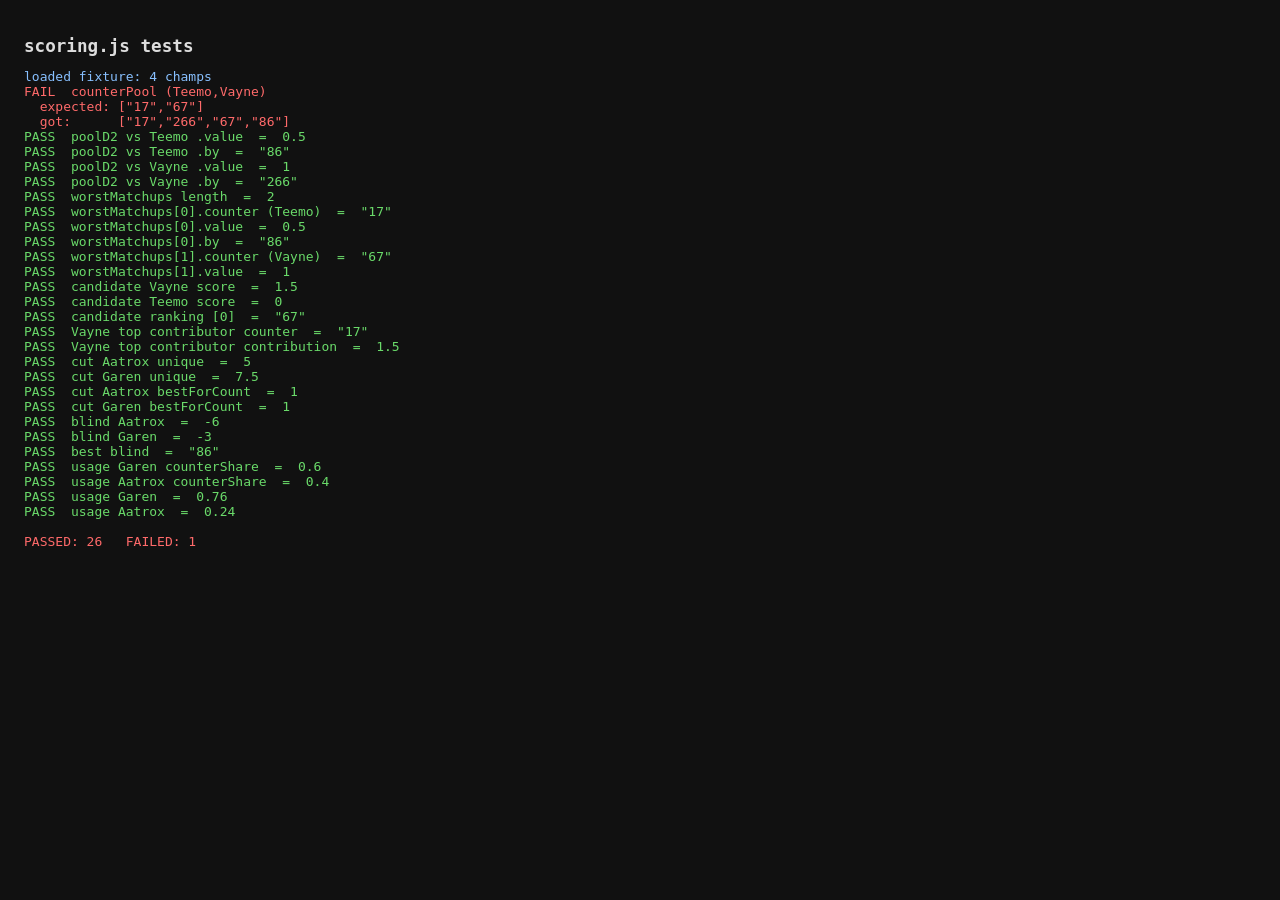
==== webapp/tests/scoring.test.html @ 14dbcc1f "webapp: pool builder, settings, 4 analysis panels (scoring + UI + storage + tests)" ====
<!DOCTYPE html>
<html lang="en">
<head>
  <meta charset="UTF-8" />
  <title>scoring.js tests</title>
  <style>
    body { font-family: ui-monospace, monospace; background: #111; color: #ddd; padding: 1em; }
    .pass { color: #6ada6a; }
    .fail { color: #ff6a6a; }
    .info { color: #88c0ff; }
    h1 { font-size: 1.1em; }
    pre { white-space: pre-wrap; }
  </style>
</head>
<body>
<h1>scoring.js tests</h1>
<pre id="out"></pre>
<script type="module">
import {
  poolD2, worstMatchups, candidateScores, cutAnalysis,
  blindScores, usageSimulation, counterPool, DEFAULTS,
} from "../scoring.js";

const out = document.getElementById("out");
let passed = 0, failed = 0;
function log(msg, cls = "info") {
  const span = document.createElement("span");
  span.className = cls;
  span.textContent = msg + "\n";
  out.appendChild(span);
}
function approx(a, b, eps = 1e-9) {
  return Math.abs(a - b) < eps;
}
function assertEq(label, got, expected, eps = 1e-9) {
  let ok;
  if (typeof expected === "number") ok = approx(got, expected, eps);
  else ok = JSON.stringify(got) === JSON.stringify(expected);
  if (ok) { passed++; log(`PASS  ${label}  =  ${JSON.stringify(got)}`, "pass"); }
  else { failed++; log(`FAIL  ${label}\n  expected: ${JSON.stringify(expected)}\n  got:      ${JSON.stringify(got)}`, "fail"); }
}

// ---- Load fixture ----
const data = await fetch("./fixtures/sample-top.json").then((r) => r.json());
log(`loaded fixture: ${Object.keys(data.tierlist).length} champs`, "info");

// Pool: Aatrox (266), Garen (86). No mains. Counter pool default minPr=1.5.
const POOL = ["266", "86"];
const opts = {
  pool: POOL,
  mains: [],
  banned: [],
  buf: 1.0,
  blindRate: 0.40,
  minPr: 1.5,
  minGames: 100,
};

// ---- Counter pool ----
const cp = counterPool(data, opts).sort();
assertEq("counterPool (Teemo,Vayne)", cp, ["17", "67"]);

// ---- pool_d2 ----
const pdTeemo = poolD2(data, "17", opts);
assertEq("poolD2 vs Teemo .value", pdTeemo.value, 0.5);
assertEq("poolD2 vs Teemo .by", pdTeemo.by, "86");

const pdVayne = poolD2(data, "67", opts);
assertEq("poolD2 vs Vayne .value", pdVayne.value, 1.0);
assertEq("poolD2 vs Vayne .by", pdVayne.by, "266");

// ---- worstMatchups ----
const worst = worstMatchups(data, opts);
assertEq("worstMatchups length", worst.length, 2);
assertEq("worstMatchups[0].counter (Teemo)", worst[0].counter, "17");
assertEq("worstMatchups[0].value", worst[0].value, 0.5);
assertEq("worstMatchups[0].by", worst[0].by, "86");
assertEq("worstMatchups[1].counter (Vayne)", worst[1].counter, "67");
assertEq("worstMatchups[1].value", worst[1].value, 1.0);

// ---- Candidate scores ----
const cs = candidateScores(data, opts);
const byCand = Object.fromEntries(cs.map((r) => [r.cand, r]));
// Vayne handles Teemo: 3.0 * max(0, -(-1.0 + 0.5)) = 3.0 * 0.5 = 1.5
assertEq("candidate Vayne score", byCand["67"].score, 1.5);
// Teemo handles Vayne: 2.0 * max(0, -(1.0 + 1.0)) = 0
assertEq("candidate Teemo score", byCand["17"].score, 0);
// Ranking: Vayne first
assertEq("candidate ranking [0]", cs[0].cand, "67");
// Vayne's top contributor is Teemo (17)
assertEq("Vayne top contributor counter", cs[0].contributors[0].counter, "17");
assertEq("Vayne top contributor contribution", cs[0].contributors[0].contribution, 1.5);

// ---- Cut analysis ----
const cut = cutAnalysis(data, opts);
const byP = Object.fromEntries(cut.map((r) => [r.p, r]));
// Aatrox unique = 2.0 * (1.0 - (-1.5)) = 2.0 * 2.5 = 5.0
assertEq("cut Aatrox unique", byP["266"].unique, 5.0);
// Garen unique = 3.0 * (0.5 - (-2.0)) = 3.0 * 2.5 = 7.5
assertEq("cut Garen unique", byP["86"].unique, 7.5);
// best-for counts
assertEq("cut Aatrox bestForCount", byP["266"].bestForCount, 1);
assertEq("cut Garen bestForCount", byP["86"].bestForCount, 1);

// ---- Blind scores ----
const blinds = blindScores(data, opts);
const bByP = Object.fromEntries(blinds.map((r) => [r.p, r]));
// Aatrox: only Teemo is < 0 → -2.0 * 3.0 = -6.0
assertEq("blind Aatrox", bByP["266"].blind, -6.0);
// Garen: only Vayne is < 0 → -1.5 * 2.0 = -3.0
assertEq("blind Garen", bByP["86"].blind, -3.0);
// best blind is Garen
assertEq("best blind", blinds[0].p, "86");

// ---- Usage simulation ----
const usage = usageSimulation(data, opts);
const uByP = Object.fromEntries(usage.map((r) => [r.p, r]));
// counter shares: Garen=3/5=0.6, Aatrox=2/5=0.4
assertEq("usage Garen counterShare", uByP["86"].counterShare, 0.6);
assertEq("usage Aatrox counterShare", uByP["266"].counterShare, 0.4);
// usage(Garen) = 0.4*1 + 0.6*0.6 = 0.76
assertEq("usage Garen", uByP["86"].usage, 0.76, 1e-12);
// usage(Aatrox) = 0.4*0 + 0.6*0.4 = 0.24
assertEq("usage Aatrox", uByP["266"].usage, 0.24, 1e-12);

// ---- Summary ----
log("", "info");
log(`PASSED: ${passed}   FAILED: ${failed}`, failed === 0 ? "pass" : "fail");
</script>
</body>
</html>
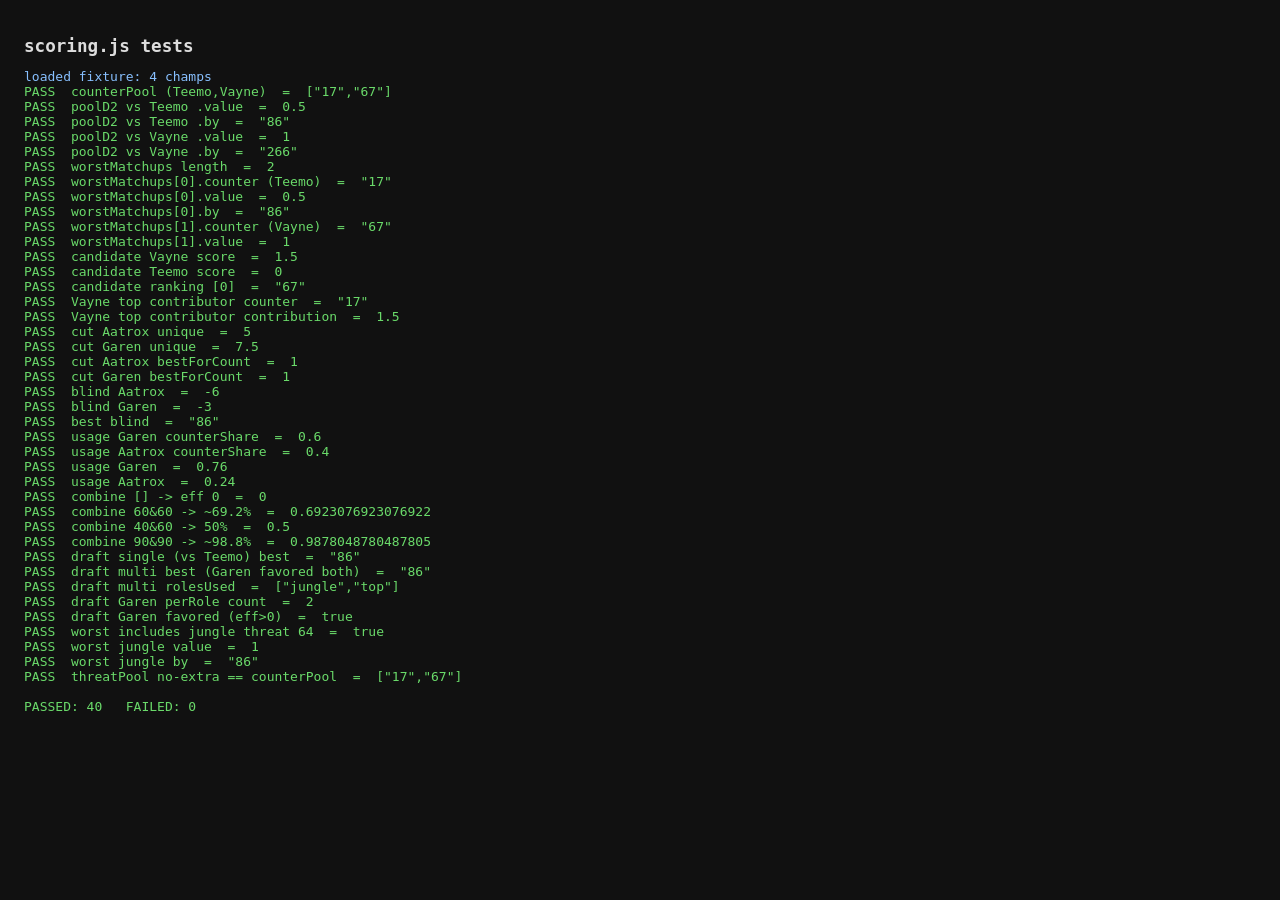
==== commit 463672bd: "cross-role counterpicks: per-role matchups + log-odds combine League is 5v5, so a pick's matchup isn" ====
--- a/webapp/tests/scoring.test.html
+++ b/webapp/tests/scoring.test.html
@@ -19,6 +19,7 @@
 import {
   poolD2, worstMatchups, candidateScores, cutAnalysis,
   blindScores, usageSimulation, counterPool, DEFAULTS,
+  combineDeltas, draftPicks, threatPool,
 } from "../scoring.js";
 
 const out = document.getElementById("out");
@@ -123,6 +124,32 @@
 // usage(Aatrox) = 0.4*0 + 0.6*0.4 = 0.24
 assertEq("usage Aatrox", uByP["266"].usage, 0.24, 1e-12);
 
+// ---- Cross-role combine (log-odds) ----
+assertEq("combine [] -> eff 0", combineDeltas([]).eff, 0);
+assertEq("combine 60&60 -> ~69.2%", combineDeltas([10, 10]).winProb, 0.6923, 1e-3);
+assertEq("combine 40&60 -> 50%", combineDeltas([-10, 10]).winProb, 0.5);
+assertEq("combine 90&90 -> ~98.8%", combineDeltas([40, 40]).winProb, 0.9878, 1e-3);
+
+// ---- Draft picks: single (back-compat) and multi-role ----
+assertEq("draft single (vs Teemo) best", draftPicks(data, opts, "17").best, "86");
+const dpMulti = draftPicks(data, opts, { top: "17", jungle: "64" });
+assertEq("draft multi best (Garen favored both)", dpMulti.best, "86");
+assertEq("draft multi rolesUsed", dpMulti.rolesUsed.slice().sort(), ["jungle", "top"]);
+const garenRow = dpMulti.rows.find((r) => r.p === "86");
+assertEq("draft Garen perRole count", garenRow.perRole.length, 2);
+assertEq("draft Garen favored (eff>0)", garenRow.eff > 0, true);
+
+// ---- Cross-role pool analysis (2nd role: jungle) ----
+const rosters = { jungle: { "64": 5.0 } };
+const w2 = worstMatchups(data, { ...opts, extraRoles: ["jungle"] }, rosters);
+const jungleRow = w2.find((r) => r.role === "jungle" && r.counter === "64");
+assertEq("worst includes jungle threat 64", !!jungleRow, true);
+// pool best vs jungle 64 = max(Aatrox -3.0, Garen +1.0) = +1.0 by Garen
+assertEq("worst jungle value", jungleRow.value, 1.0);
+assertEq("worst jungle by", jungleRow.by, "86");
+// With no extraRoles, threat pool == same-lane counter pool
+assertEq("threatPool no-extra == counterPool", threatPool(data, null, opts).map((t) => t.id).sort(), ["17", "67"]);
+
 // ---- Summary ----
 log("", "info");
 log(`PASSED: ${passed}   FAILED: ${failed}`, failed === 0 ? "pass" : "fail");
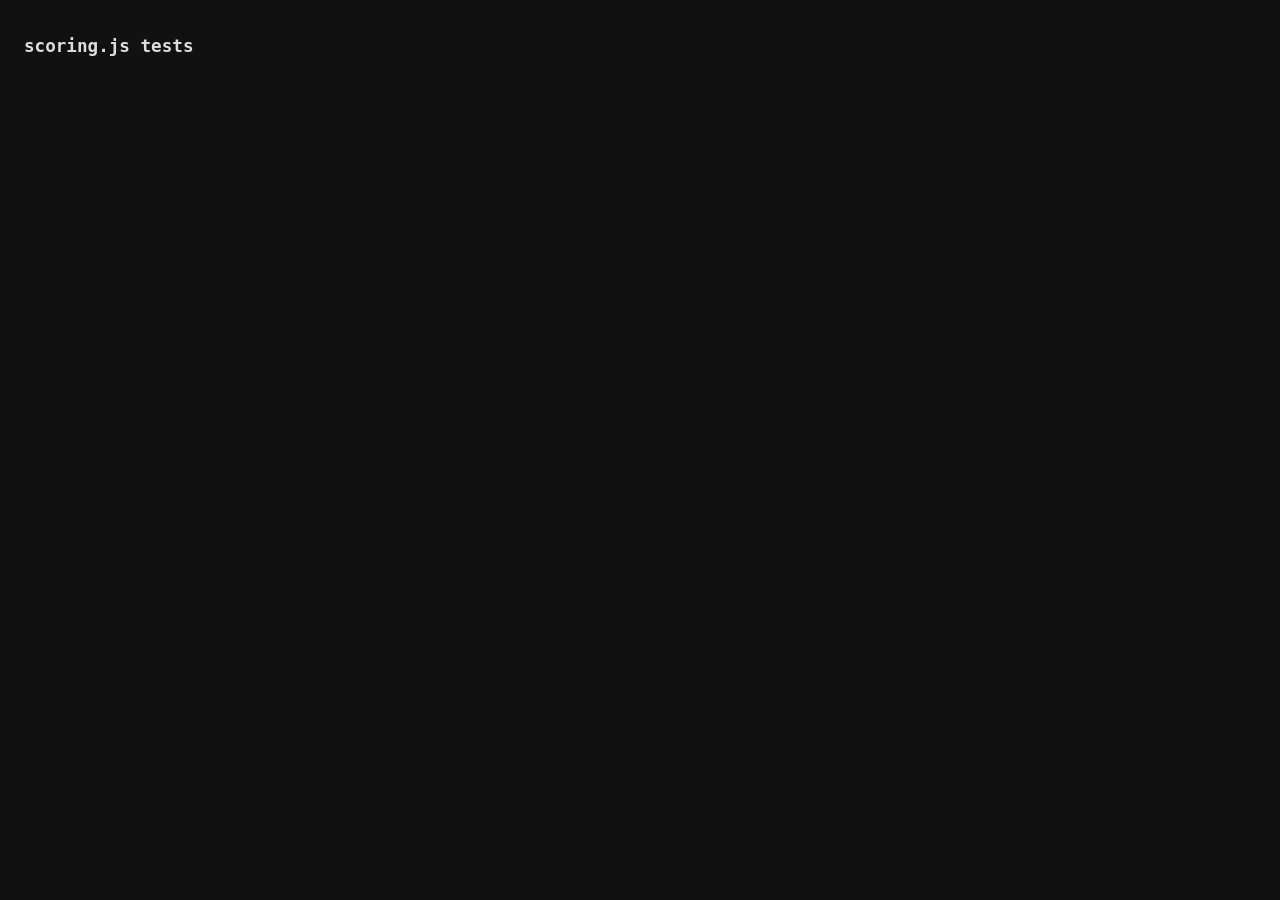
==== commit ef01094d: "pool analysis: combination-aware best adds (pickrate simulation) A pick's value depends on the whole" ====
--- a/webapp/tests/scoring.test.html
+++ b/webapp/tests/scoring.test.html
@@ -19,7 +19,7 @@
 import {
   poolD2, worstMatchups, candidateScores, cutAnalysis,
   blindScores, usageSimulation, counterPool, DEFAULTS,
-  combineDeltas, draftPicks, threatPool,
+  combineDeltas, draftPicks, threatPool, comboAdds, isSuggestable,
 } from "../scoring.js";
 
 const out = document.getElementById("out");
@@ -150,6 +150,19 @@
 // With no extraRoles, threat pool == same-lane counter pool
 assertEq("threatPool no-extra == counterPool", threatPool(data, null, opts).map((t) => t.id).sort(), ["17", "67"]);
 
+// ---- Suggestion quality gate ----
+assertEq("isSuggestable common+sampled champ", isSuggestable(data, "266", opts), true);
+
+// ---- Combination-aware best adds (pickrate simulation) ----
+const rosters = { jungle: { "64": 5.0 } };
+const ca = comboAdds(data, { ...opts, extraRoles: ["jungle"] }, rosters);
+assertEq("comboAdds exact enumeration", ca.exact, true);
+assertEq("comboAdds comps = top×jungle", ca.comps, 4);
+assertEq("comboAdds roles", ca.roles, ["top", "jungle"]);
+assertEq("comboAdds candidates not in pool", ca.rows.every((r) => !["266", "86"].includes(r.cand)), true);
+assertEq("comboAdds sorted by addValue", ca.rows.every((r, i) => i === 0 || ca.rows[i - 1].addValue >= r.addValue), true);
+assertEq("comboAdds deterministic", JSON.stringify(comboAdds(data, { ...opts, extraRoles: ["jungle"] }, rosters).rows), JSON.stringify(ca.rows));
+
 // ---- Summary ----
 log("", "info");
 log(`PASSED: ${passed}   FAILED: ${failed}`, failed === 0 ? "pass" : "fail");
